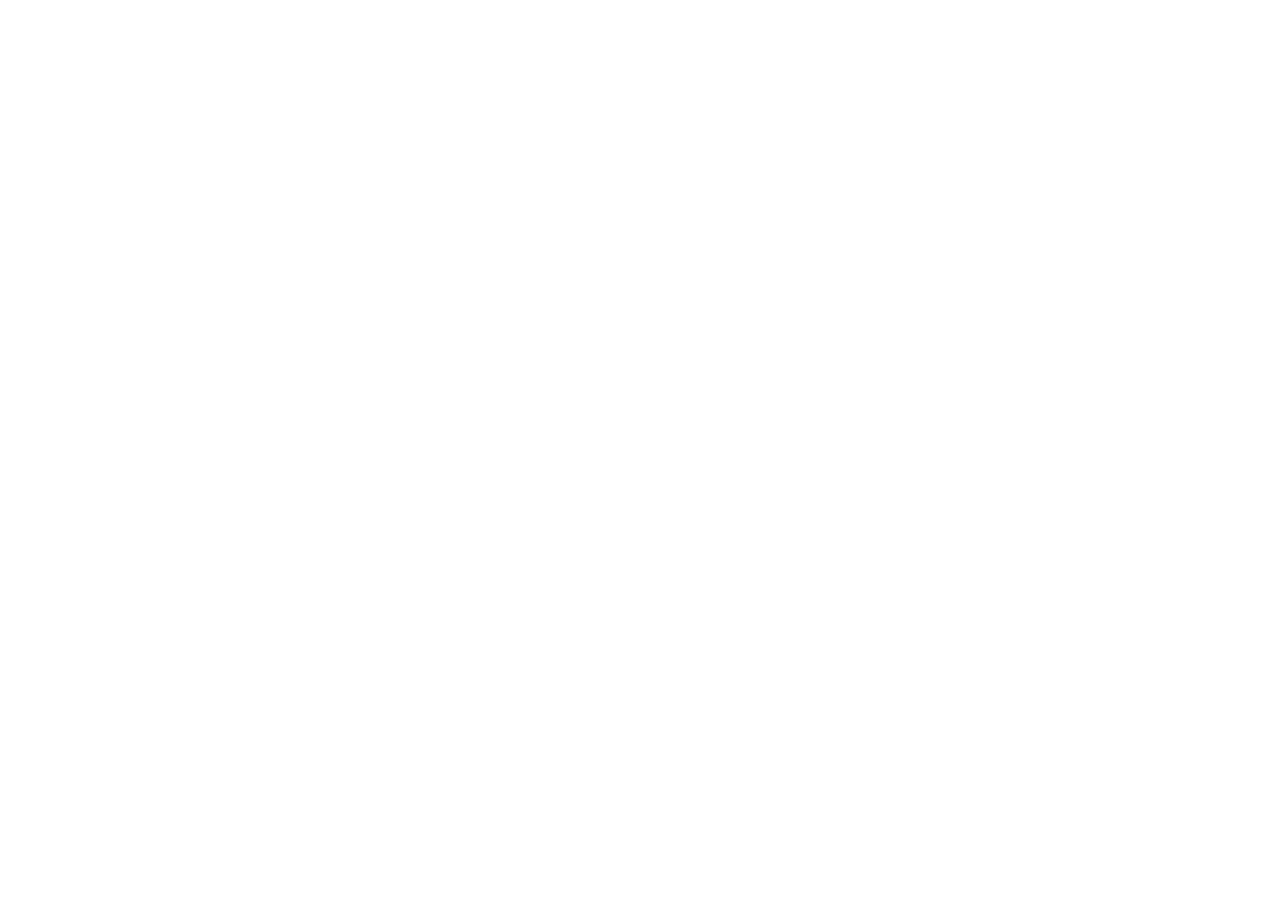
==== tabelaAnilhas.html @ 145a6cb3 "init new window" ====
<!DOCTYPE html>
<html lang="en">
<head>
    <meta charset="UTF-8">
    <meta name="viewport" content="width=device-width, initial-scale=1.0">
    <title>Anilhas em Análise</title>
</head>
<body>
    
</body>
</html>
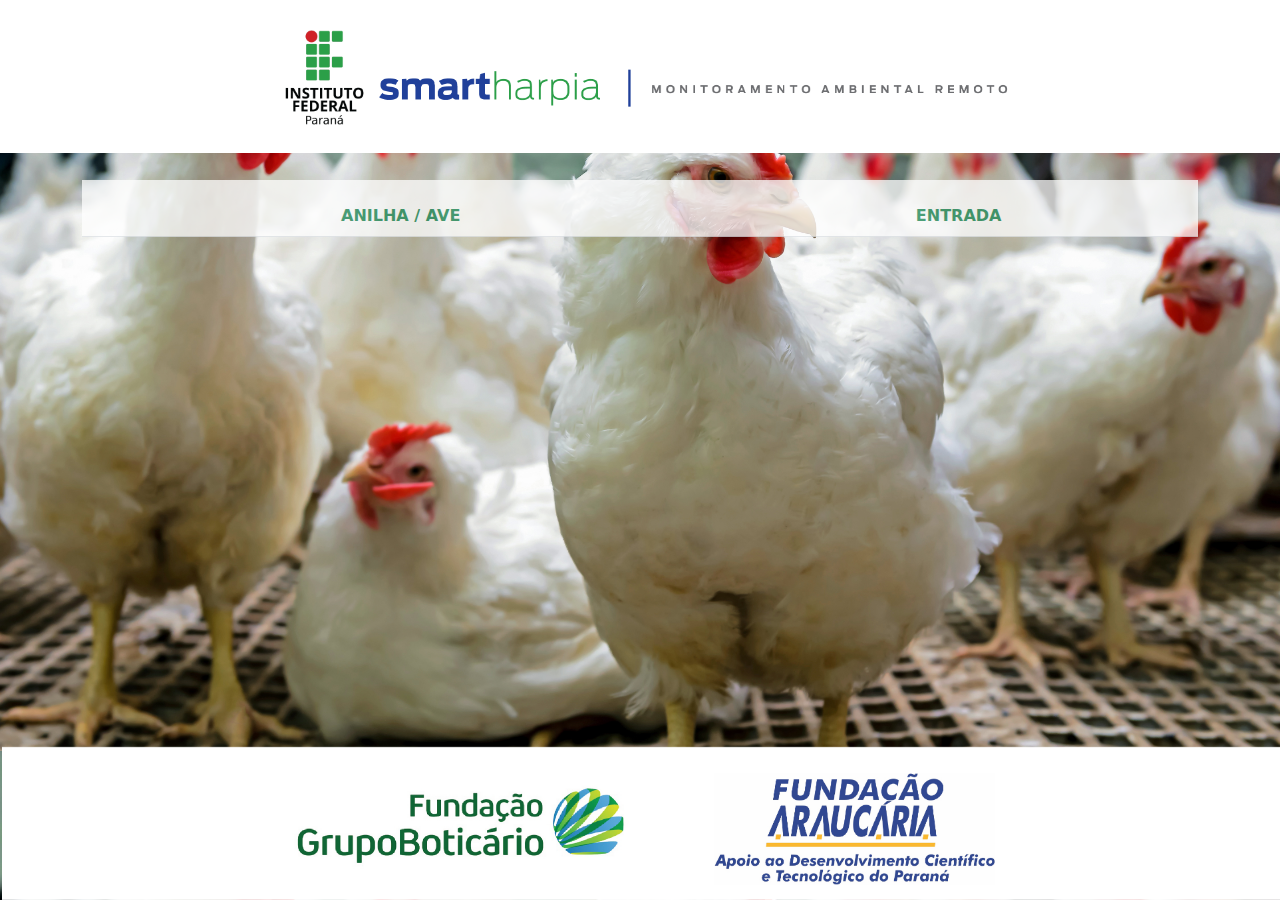
==== commit 7bce91c0: "tabela para edição" ====
--- a/tabelaAnilhas.html
+++ b/tabelaAnilhas.html
@@ -1,11 +1,44 @@
 <!DOCTYPE html>
-<html lang="en">
+<html lang="pt-br">
 <head>
     <meta charset="UTF-8">
+    <meta http-equiv="X-UA-Compatible" content="IE=edge">
     <meta name="viewport" content="width=device-width, initial-scale=1.0">
-    <title>Anilhas em Análise</title>
+    <title>Smart Harpia - Anilhas</title>
+
+    <!-- Bootstrap 5 / CSS -->
+    <link href="https://cdn.jsdelivr.net/npm/bootstrap@5.0.2/dist/css/bootstrap.min.css" rel="stylesheet">
+    <link rel="stylesheet" href="/css/style.css">
 </head>
 <body>
+    <!-- Nav Bar -->
+    <div class="fixed-top">
+        <img src="assets/img/topo.png" width="100%" alt="topo">
+    </div>
+
+    <!-- Main -->
+    <div class="center-content">
+        <div class="container">
+            <table class="table align-middle caption-top table-striped bg-white" style="opacity: 0.75;" id="table">
+                <caption class="text-center fw-bold fs-4 bg-white text-success"></caption>
+                <thead>
+                    <tr>
+                        <th scope="col" class="text-center text-success">ANILHA / AVE</th>
+                        <th scope="col" class="d-none d-md-table-cell text-center text-success">ENTRADA</th>
+                    </tr>
+                </thead>
+                <tbody></tbody>
+            </table>
+        </div>
+    </div>
+
+    <!-- Footer -->
+    <div class="fixed-bottom">
+        <img src="assets/img/rodape.png" width="100%" alt="rodape">
+    </div>
     
+    <!-- Script -->
+    <script src="https://code.jquery.com/jquery-3.6.0.min.js"></script>
+    <script src="js/script.js"></script>
 </body>
 </html>--- a/css/style.css
+++ b/css/style.css
@@ -0,0 +1,9 @@
+.center-content {
+    position: absolute;
+    top: 180px;
+    width: 100%;
+}
+body {
+    background-image: url("/assets/img/chicken.jpeg");
+    background-size: cover;
+}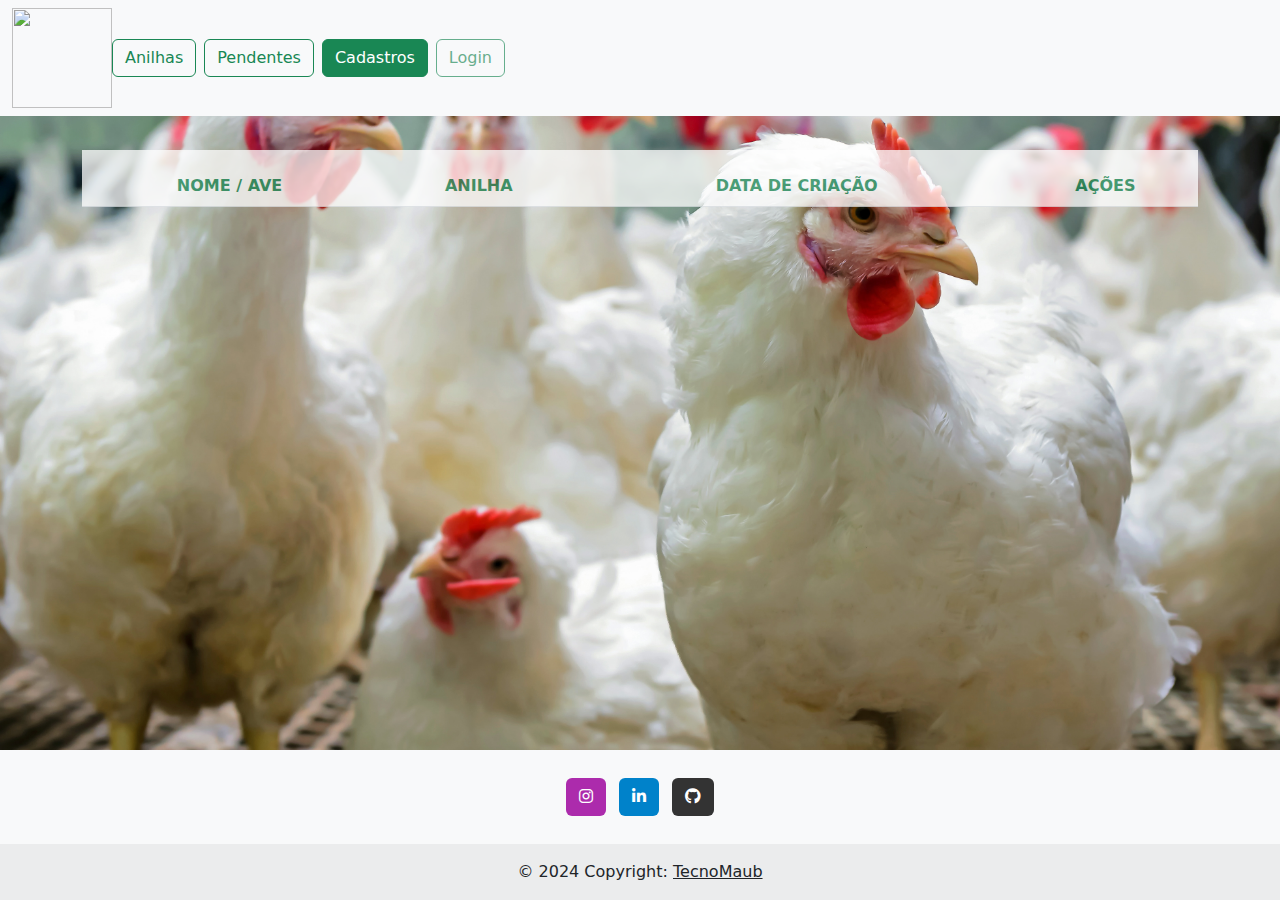
==== commit d28b0e58: "att new windows" ====
--- a/tabelaAnilhas.html
+++ b/tabelaAnilhas.html
@@ -8,23 +8,48 @@
 
     <!-- Bootstrap 5 / CSS -->
     <link href="https://cdn.jsdelivr.net/npm/bootstrap@5.0.2/dist/css/bootstrap.min.css" rel="stylesheet">
-    <link rel="stylesheet" href="/css/style.css">
+    <link href="https://cdnjs.cloudflare.com/ajax/libs/font-awesome/6.0.0-beta3/css/all.min.css" rel="stylesheet">
+
+    <!-- CUSTOM CSS -->
+    <style>
+        body {
+            background-image: url('/assets/img/chicken.jpeg');
+            background-size: cover;
+            background-repeat: no-repeat;
+            background-attachment: fixed;
+        }
+    </style>
 </head>
 <body>
     <!-- Nav Bar -->
-    <div class="fixed-top">
-        <img src="assets/img/topo.png" width="100%" alt="topo">
-    </div>
+    <nav class="navbar navbar-expand-lg navbar-light fixed-top bg-light">
+        <div class="container-fluid">
+            <img src="https://st5.depositphotos.com/1051996/67656/v/450/depositphotos_676565566-stock-illustration-bird-logo-mark-crow-icon.jpg" alt="" width="100" height="100" class="d-inline-block align-text-top">
+            <button class="navbar-toggler" type="button" data-bs-toggle="collapse" data-bs-target="#navbarNavAltMarkup" aria-controls="navbarNavAltMarkup" aria-expanded="false" aria-label="Toggle navigation">
+                <span class="navbar-toggler-icon"></span>
+            </button>
+            <div class="collapse navbar-collapse" id="navbarNavAltMarkup">
+                <div class="navbar-nav">
+                <a class="btn btn-outline-success me-2" aria-current="page" href="index.html">Anilhas</a>
+                <a class="btn btn-outline-success me-2" href="#" type="button">Pendentes</a>
+                <a class="btn btn-outline-success me-2 active" href="tabelaAnilhas.html" type="button">Cadastros</a>
+                <a class="btn btn-outline-success me-2 disabled" href="#" tabindex="-1" aria-disabled="true">Login</a>
+                </div>
+          </div>
+        </div>
+    </nav>
 
     <!-- Main -->
-    <div class="center-content">
+    <div class="center-content" style="padding-top: 150px; padding-bottom: 150px;">
         <div class="container">
             <table class="table align-middle caption-top table-striped bg-white" style="opacity: 0.75;" id="table">
                 <caption class="text-center fw-bold fs-4 bg-white text-success"></caption>
                 <thead>
                     <tr>
-                        <th scope="col" class="text-center text-success">ANILHA / AVE</th>
-                        <th scope="col" class="d-none d-md-table-cell text-center text-success">ENTRADA</th>
+                        <th scope="col" class="text-center text-success">NOME / AVE</th>
+                        <th scope="col" class="d-none d-md-table-cell text-center text-success">ANILHA</th>
+                        <th scope="col" class="d-none d-md-table-cell text-center text-success">DATA DE CRIAÇÃO</th>    
+                        <th scope="col" class="d-none d-md-table-cell text-center text-success">AÇÕES</th>    
                     </tr>
                 </thead>
                 <tbody></tbody>
@@ -33,9 +58,44 @@
     </div>
 
     <!-- Footer -->
-    <div class="fixed-bottom">
-        <img src="assets/img/rodape.png" width="100%" alt="rodape">
-    </div>
+    <footer class="bg-body-tertiary text-center fixed-bottom" style="background-color: rgba(255, 255, 255, 0.75);">
+        <div class="container p-4 pb-0">
+          <section class="mb-4">      
+            <!-- Instagram -->
+            <a
+              data-mdb-ripple-init
+              class="btn text-white btn-floating m-1"
+              style="background-color: #ac2bac;"
+              href="#!"
+              role="button"
+              ><i class="fab fa-instagram"></i
+            ></a>
+            <!-- Linkedin -->
+            <a
+              data-mdb-ripple-init
+              class="btn text-white btn-floating m-1"
+              style="background-color: #0082ca;"
+              href="#!"
+              role="button"
+              ><i class="fab fa-linkedin-in"></i
+            ></a>
+            <!-- Github -->
+            <a
+              data-mdb-ripple-init
+              class="btn text-white btn-floating m-1"
+              style="background-color: #333333;"
+              href="#!"
+              role="button"
+              ><i class="fab fa-github"></i
+            ></a>
+          </section>
+        </div>
+      
+        <div class="text-center p-3" style="background-color: rgba(0, 0, 0, 0.05);">
+          © 2024 Copyright:
+          <a class="text-body" href="https://mauboru.github.io">TecnoMaub</a>
+        </div>
+    </footer>
     
     <!-- Script -->
     <script src="https://code.jquery.com/jquery-3.6.0.min.js"></script>
